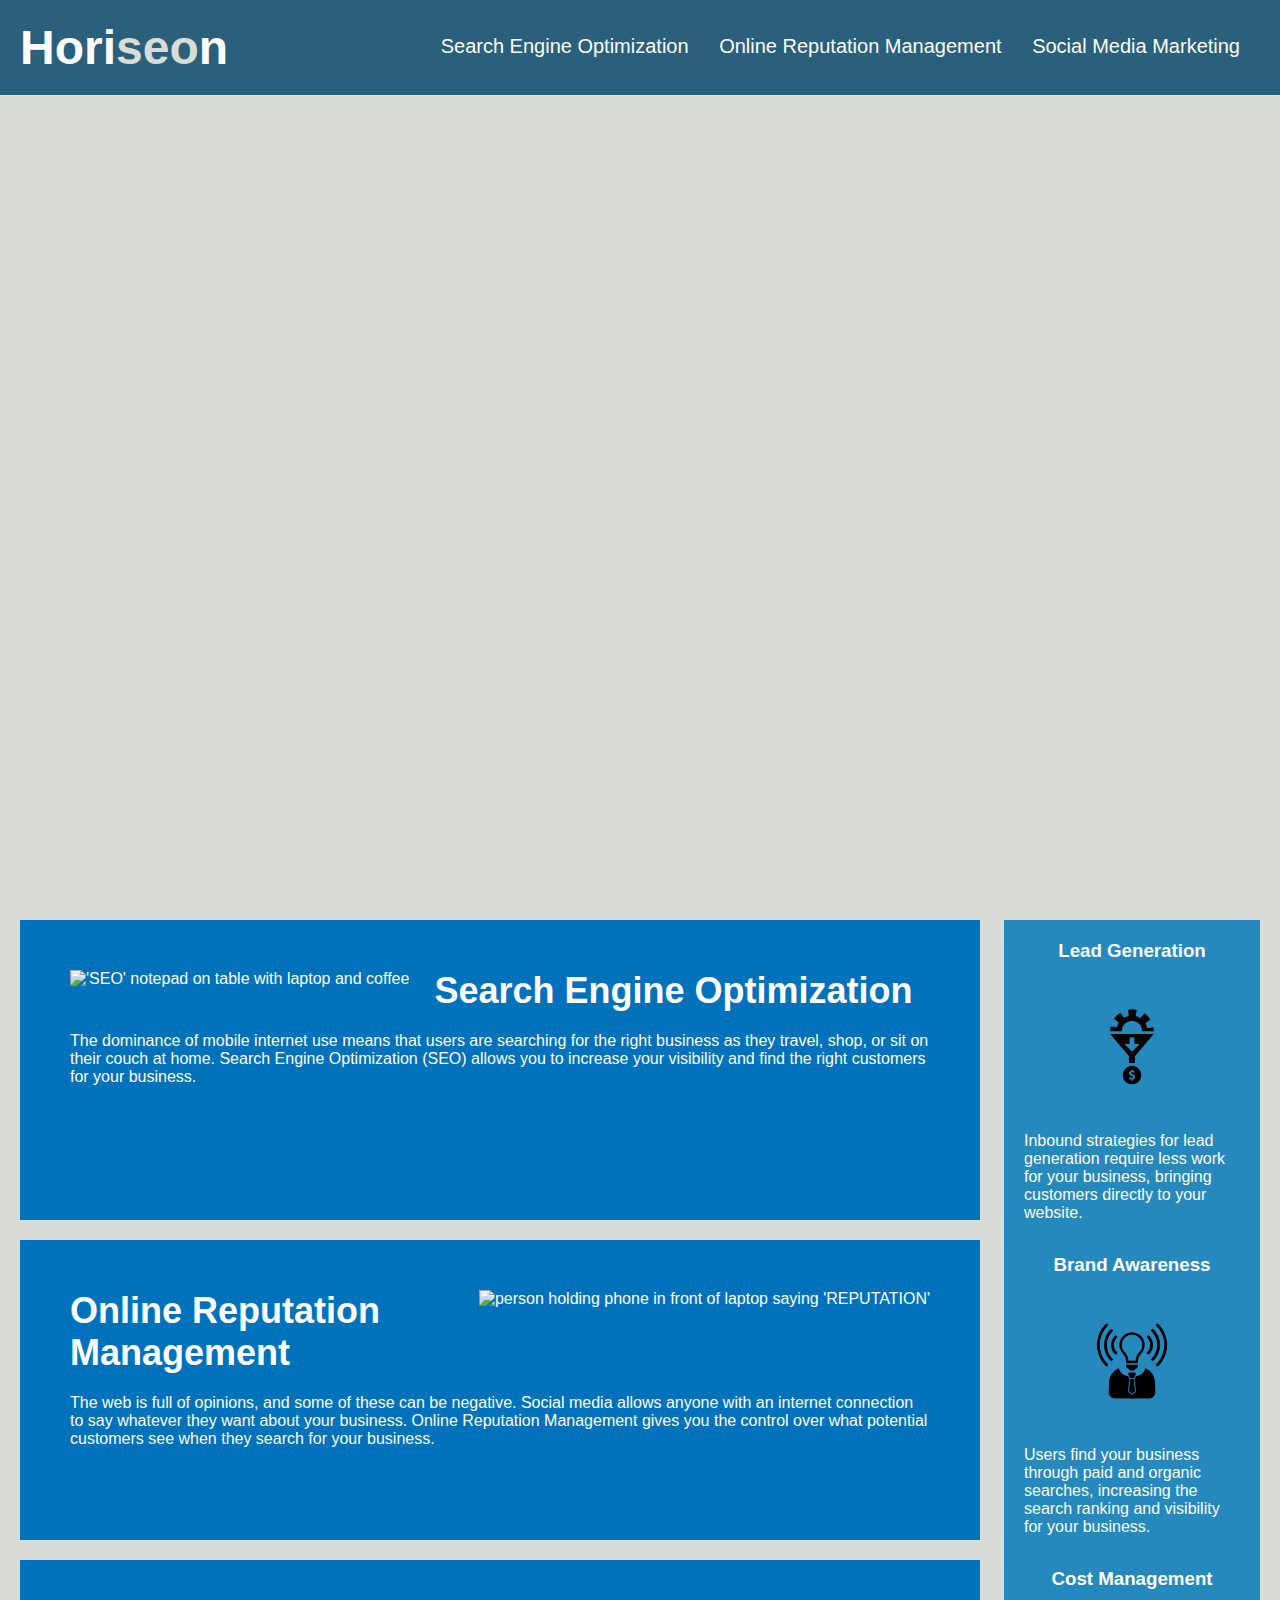
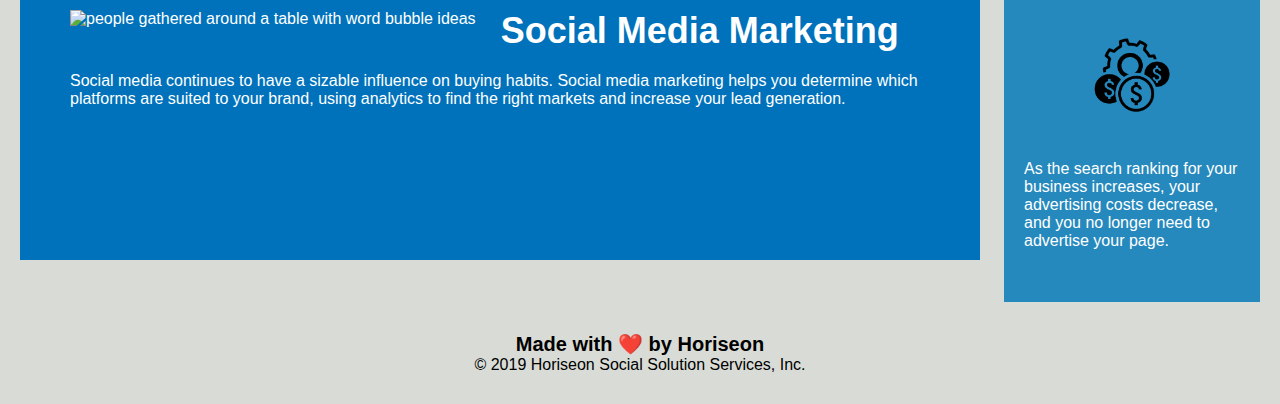
==== index.html @ fe3c57d3 "test update I hope" ====
<!DOCTYPE html>
<html lang="en-us">

<head>
    <meta charset="UTF-8" />
    <!-- refers to the css sheet -->
    <link rel="stylesheet" href="./css/style.css">
    <!-- website title -->
    <title>Horiseon Social Solutions Page</title>
</head>

<body>
    <div class="header">
        <h1>Hori<span class="seo">seo</span>n</h1>
        <div>
            <ul>
                <li>
                    <a href="#search-engine-optimization">Search Engine Optimization</a>
                </li>
                <li>
                    <a href="#online-reputation-management">Online Reputation Management</a>
                </li>
                <li>
                    <a href="#social-media-marketing">Social Media Marketing</a>
                </li>
            </ul>
        </div>
    </div>
    <div class="hero"></div>
    <div class="content">
        <div class="search-engine-optimization">
            <img src="./images/search-engine-optimization.jpg" class="float-left"  alt="'SEO' notepad on table with laptop and coffee"/>
            <h2>Search Engine Optimization</h2>
            <p>
                The dominance of mobile internet use means that users are searching for the right business as they travel, shop, or sit on their couch at home. Search Engine Optimization (SEO) allows you to increase your visibility and find the right customers for your business.
            </p>
        </div>
        <div id="online-reputation-management" class="online-reputation-management">
            <img src="./images/online-reputation-management.jpg" class="float-right" alt="person holding phone in front of laptop saying 'REPUTATION'"/>
            <h2>Online Reputation Management</h2>
            <p>
                The web is full of opinions, and some of these can be negative. Social media allows anyone with an internet connection to say whatever they want about your business. Online Reputation Management gives you the control over what potential customers see when they search for your business.
            </p>
        </div>
        <div id="social-media-marketing" class="social-media-marketing">
            <img src="./images/social-media-marketing.jpg" class="float-left" alt="people gathered around a table with word bubble ideas"/>
            <h2>Social Media Marketing</h2>
            <p>
                Social media continues to have a sizable influence on buying habits. Social media marketing helps you determine which platforms are suited to your brand, using analytics to find the right markets and increase your lead generation.
            </p>
        </div>
    </div>
    <div class="benefits">
        <div class="benefit-lead">
            <h3>Lead Generation</h3>
            <img src="./images/lead-generation.png" alt="gear funneling into money symbol"/>
            <p>
                Inbound strategies for lead generation require less work for your business, bringing customers directly to your website.
            </p>
        </div>
        <div class="benefit-brand">
            <h3>Brand Awareness</h3>
            <img src="./images/brand-awareness.png" alt="lightbulb-headed person shining"/>
            <p>
                Users find your business through paid and organic searches, increasing the search ranking and visibility for your business.
            </p>
        </div>
        <div class="benefit-cost">
            <h3>Cost Management</h3>
            <img src="./images/cost-management.png" alt="gear with three money symbols in front of it"/>
            <p>
                As the search ranking for your business increases, your advertising costs decrease, and you no longer need to advertise your page.
            </p>
        </div>
    </div>
    <div class="footer">
        <h2>Made with ❤️️ by Horiseon</h2>
        <p>
            &copy; 2019 Horiseon Social Solution Services, Inc.
        </p>
    </div>
</body>

</html>
---- css/style.css ----
* {
    box-sizing: border-box;
    padding: 0;
    margin: 0;
}

body {
    background-color: #d9dcd6;
}

.header {
    padding: 20px;
    font-family: 'Trebuchet MS', 'Lucida Sans Unicode', 'Lucida Grande', 'Lucida Sans', Arial, sans-serif;
    background-color: #2a607c;
    color: #ffffff;
}

.header h1 {
    display: inline-block;
    font-size: 48px;
}

.header h1 .seo {
    color: #d9dcd6;
}

.header div {
    padding-top: 15px;
    margin-right: 20px;
    float: right;
    font-family: 'Gill Sans', 'Gill Sans MT', Calibri, 'Trebuchet MS', sans-serif;
    font-size: 20px;
}

.header div ul {
    list-style-type: none;
}

.header div ul li {
    display: inline-block;
    margin-left: 25px;
}

a {
    color: #ffffff;
    text-decoration: none;
}

p {
    font-size: 16px;
}

.hero {
    height: 800px;
    width: 100%;
    margin-bottom: 25px;
    /* image of four people gathered at a meeting */
    background-image: url("../images/digital-marketing-meeting.jpg");
    background-size: cover;
    background-position: center;
}

.float-left {
    float: left;
    margin-right: 25px;
}

.float-right {
    float: right;
    margin-left: 25px;
}

.content {
    width: 75%;
    display: inline-block;
    margin-left: 20px;
}

.benefits {
    margin-right: 20px;
    padding: 20px;
    clear: both;
    float: right;
    width: 20%;
    height: 100%;
    font-family: 'Gill Sans', 'Gill Sans MT', Calibri, 'Trebuchet MS', sans-serif;
    background-color: #2589bd;
}

.benefit-lead {
    margin-bottom: 32px;
    color: #ffffff;
}

.benefit-brand {
    margin-bottom: 32px;
    color: #ffffff;
}

.benefit-cost {
    margin-bottom: 32px;
    color: #ffffff;
}

.benefit-lead h3 {
    margin-bottom: 10px;
    text-align: center;
}

.benefit-brand h3 {
    margin-bottom: 10px;
    text-align: center;
}

.benefit-cost h3 {
    margin-bottom: 10px;
    text-align: center;
}

.benefit-lead img {
    display: block;
    margin: 10px auto;
    max-width: 150px;
}

.benefit-brand img {
    display: block;
    margin: 10px auto;
    max-width: 150px;
}

.benefit-cost img {
    display: block;
    margin: 10px auto;
    max-width: 150px;
}

.search-engine-optimization {
    margin-bottom: 20px;
    padding: 50px;
    height: 300px;
    font-family: 'Gill Sans', 'Gill Sans MT', Calibri, 'Trebuchet MS', sans-serif;
    background-color: #0072bb;
    color: #ffffff;
}

.online-reputation-management {
    margin-bottom: 20px;
    padding: 50px;
    height: 300px;
    font-family: 'Gill Sans', 'Gill Sans MT', Calibri, 'Trebuchet MS', sans-serif;
    background-color: #0072bb;
    color: #ffffff;
}

.social-media-marketing {
    margin-bottom: 20px;
    padding: 50px;
    height: 300px;
    font-family: 'Gill Sans', 'Gill Sans MT', Calibri, 'Trebuchet MS', sans-serif;
    background-color: #0072bb;
    color: #ffffff;
}

.search-engine-optimization img {
    max-height: 200px;
}

.online-reputation-management img {
    max-height: 200px;
}

.social-media-marketing img {
    max-height: 200px;
}

.search-engine-optimization h2 {
    margin-bottom: 20px;
    font-size: 36px;
}

.online-reputation-management h2 {
    margin-bottom: 20px;
    font-size: 36px;
}

.social-media-marketing h2 {
    margin-bottom: 20px;
    font-size: 36px;
}

.footer {
    padding: 30px;
    clear: both;
    font-family: 'Trebuchet MS', 'Lucida Sans Unicode', 'Lucida Grande', 'Lucida Sans', Arial, sans-serif;
    text-align: center;
}

.footer h2 {
    font-size: 20px;
}
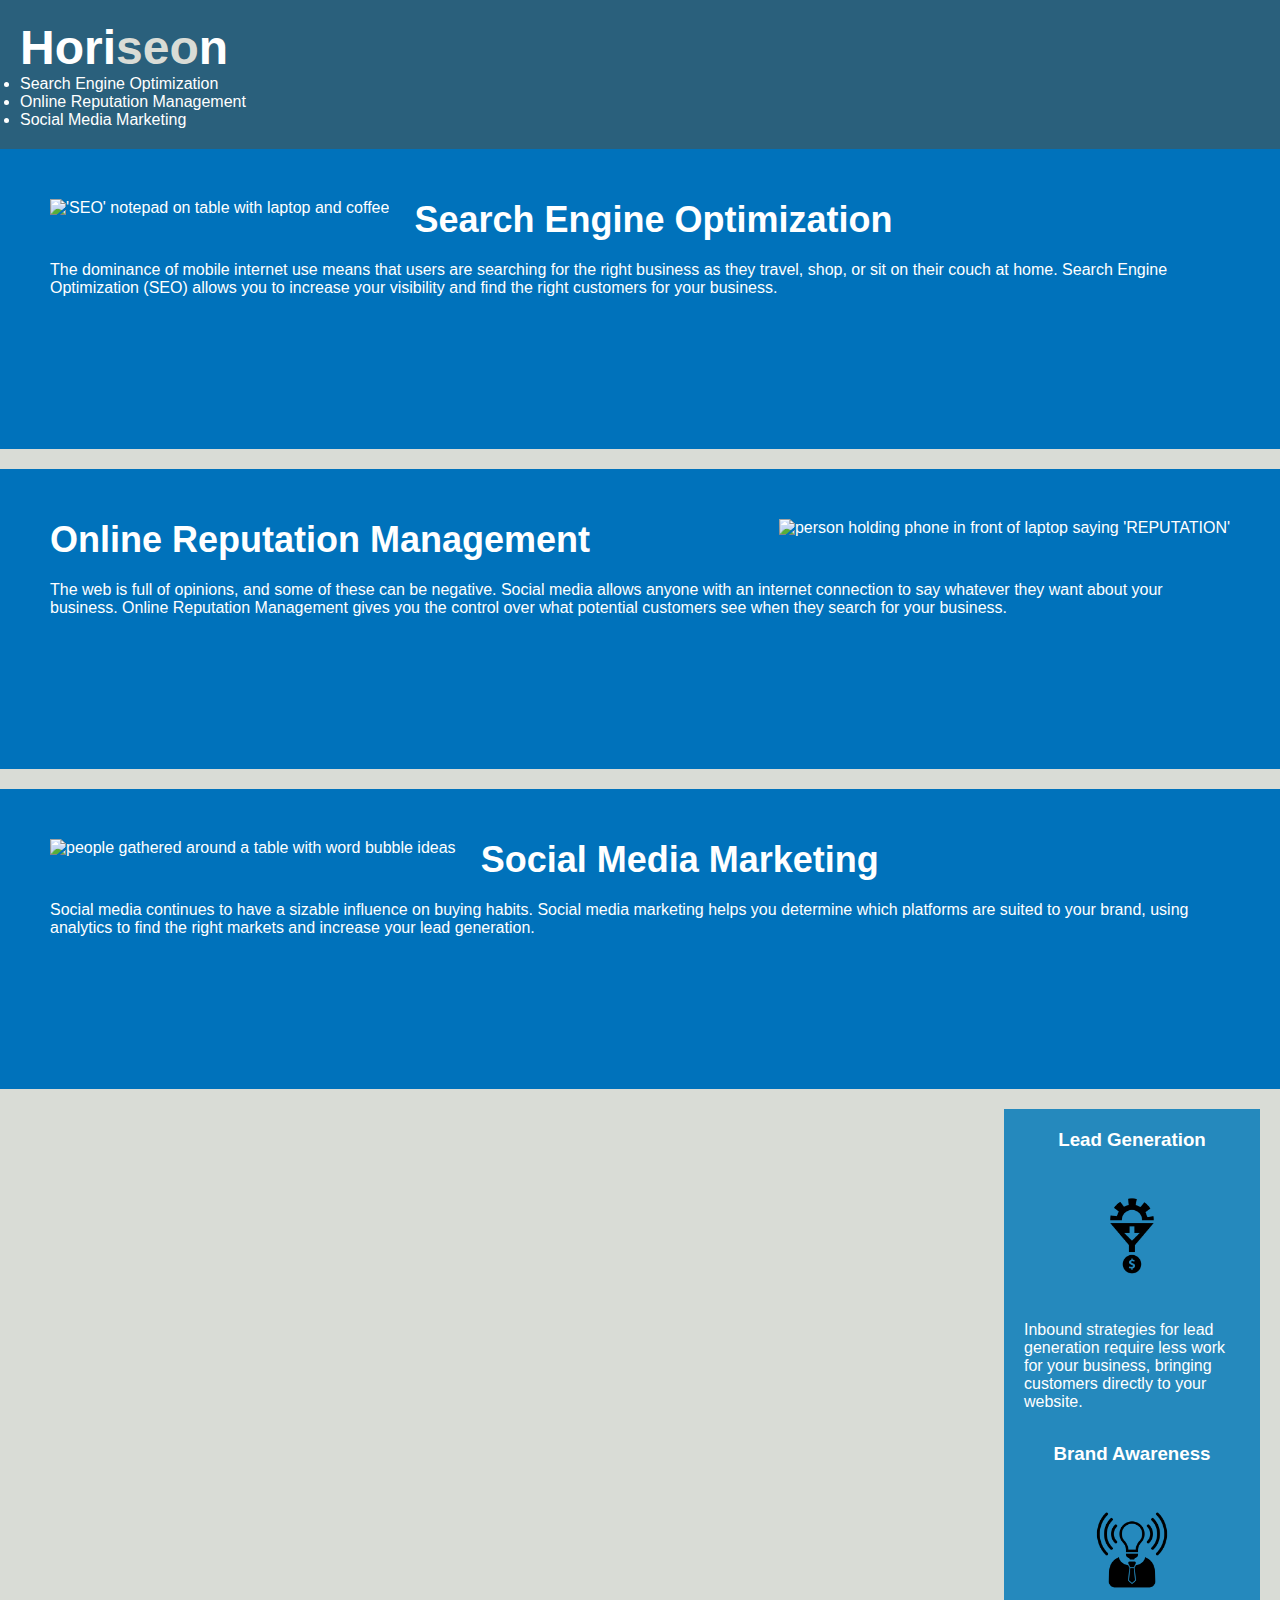
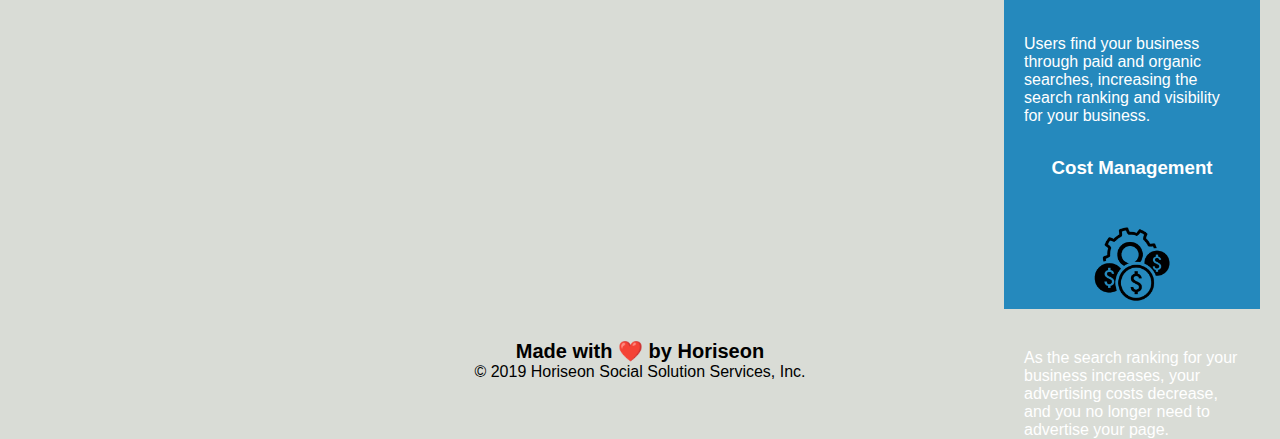
==== commit 76ce0e3f: "update" ====
--- a/index.html
+++ b/index.html
@@ -8,11 +8,11 @@
     <!-- website title -->
     <title>Horiseon Social Solutions Page</title>
 </head>
-
+<!-- TODO: replace div tags -->
 <body>
-    <div class="header">
+    <header class="header">
         <h1>Hori<span class="seo">seo</span>n</h1>
-        <div>
+        <section>
             <ul>
                 <li>
                     <a href="#search-engine-optimization">Search Engine Optimization</a>
@@ -24,10 +24,10 @@
                     <a href="#social-media-marketing">Social Media Marketing</a>
                 </li>
             </ul>
-        </div>
-    </div>
-    <div class="hero"></div>
-    <div class="content">
+        </section>
+    </header>
+    <body class="hero"></body>
+    <body class="content">
         <div class="search-engine-optimization">
             <img src="./images/search-engine-optimization.jpg" class="float-left"  alt="'SEO' notepad on table with laptop and coffee"/>
             <h2>Search Engine Optimization</h2>
@@ -49,7 +49,7 @@
                 Social media continues to have a sizable influence on buying habits. Social media marketing helps you determine which platforms are suited to your brand, using analytics to find the right markets and increase your lead generation.
             </p>
         </div>
-    </div>
+    </body>
     <div class="benefits">
         <div class="benefit-lead">
             <h3>Lead Generation</h3>
--- a/css/style.css
+++ b/css/style.css
@@ -199,3 +199,7 @@
 .footer h2 {
     font-size: 20px;
 }
+/*
+@media screen and {max-width: 320px;
+    width: 50%;
+}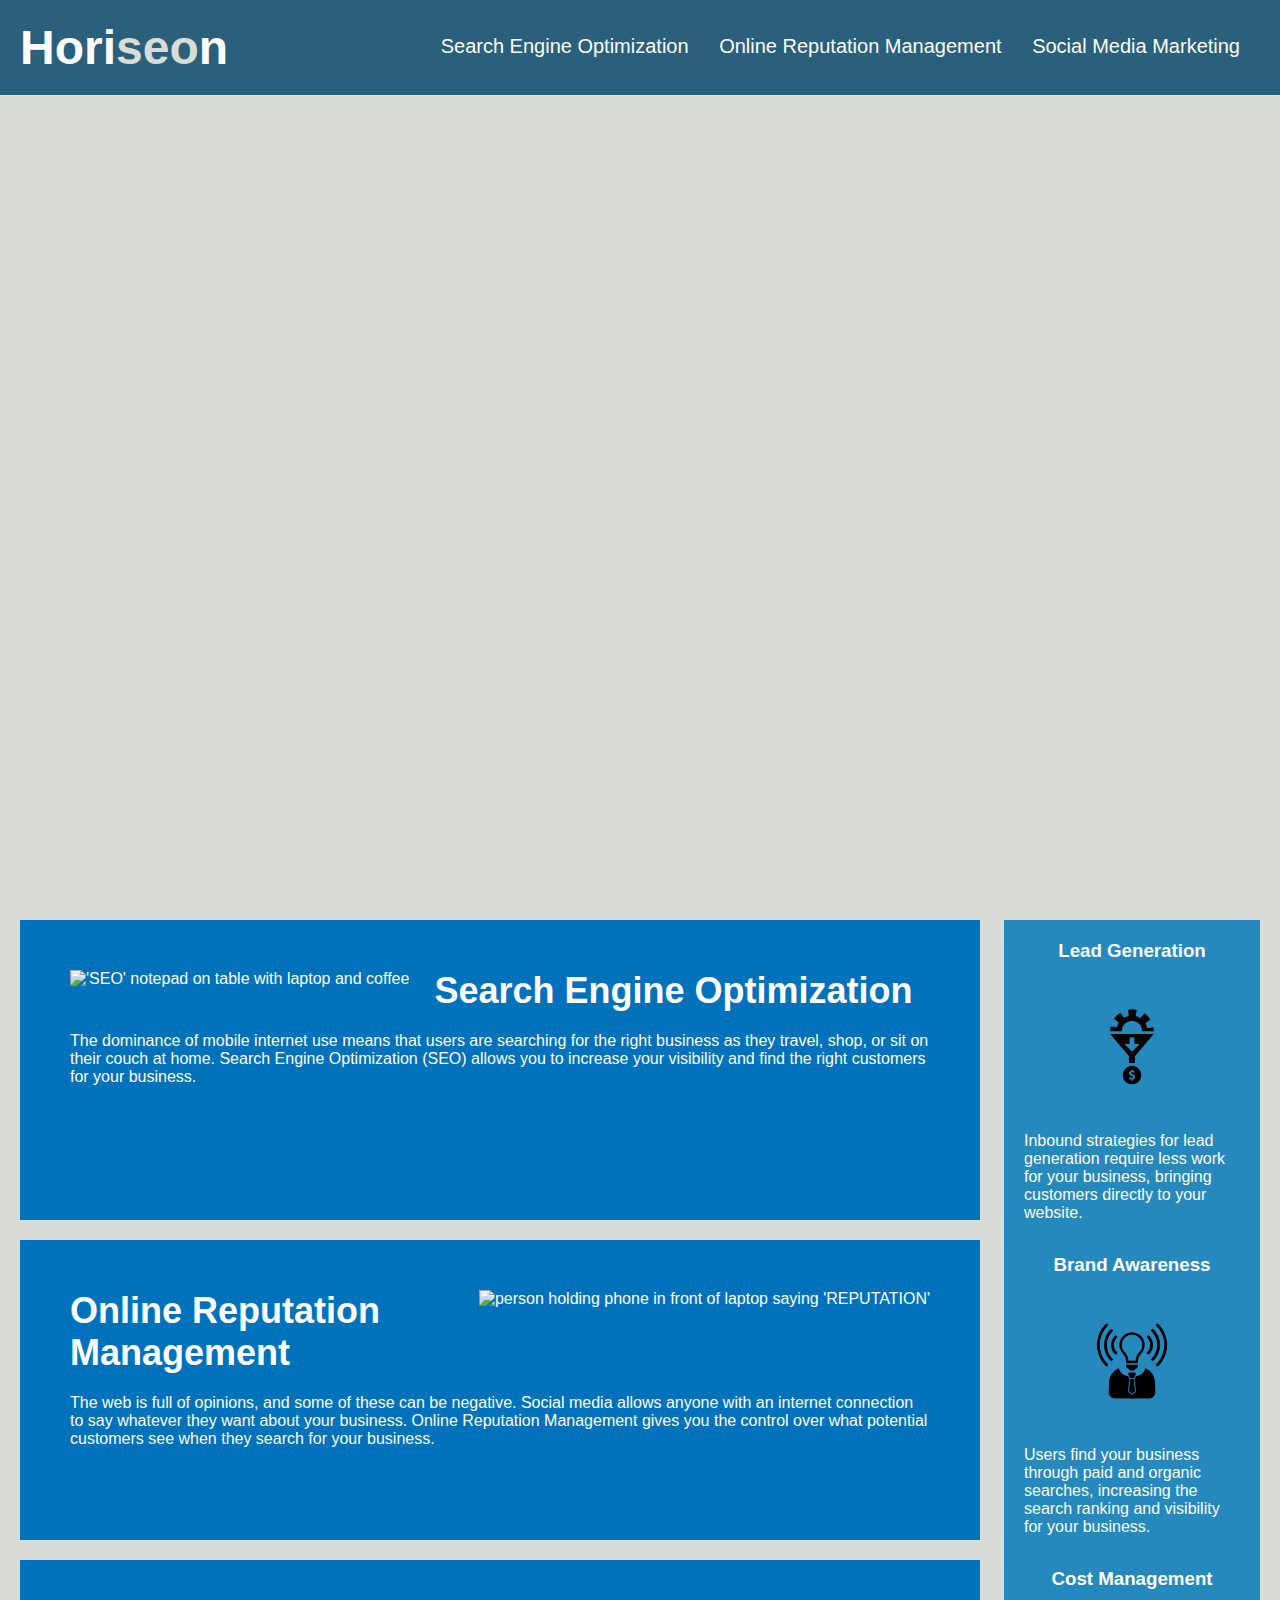
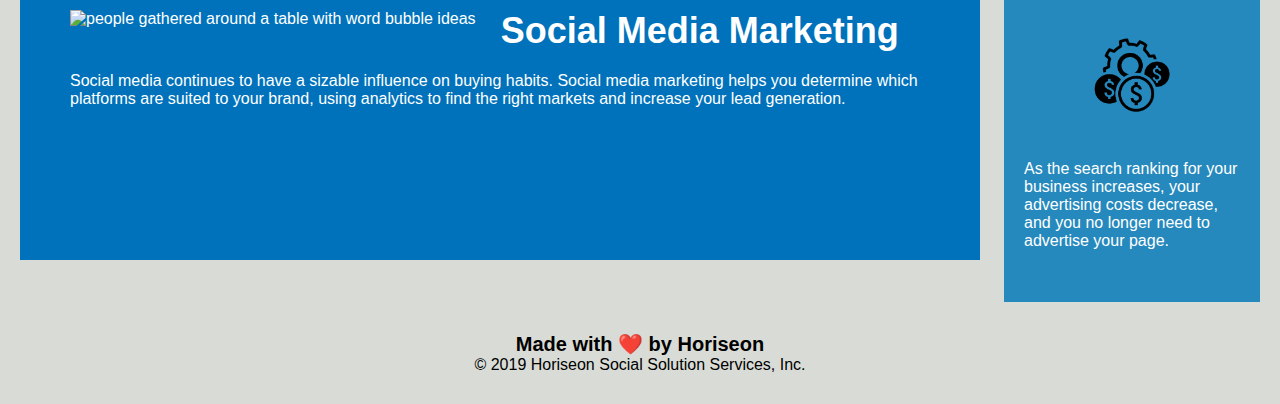
==== commit f38099d1: "update" ====
--- a/index.html
+++ b/index.html
@@ -8,77 +8,77 @@
     <!-- website title -->
     <title>Horiseon Social Solutions Page</title>
 </head>
-<!-- TODO: replace div tags -->
+
 <body>
-    <header class="header">
-        <h1>Hori<span class="seo">seo</span>n</h1>
-        <section>
-            <ul>
-                <li>
-                    <a href="#search-engine-optimization">Search Engine Optimization</a>
-                </li>
-                <li>
-                    <a href="#online-reputation-management">Online Reputation Management</a>
-                </li>
-                <li>
-                    <a href="#social-media-marketing">Social Media Marketing</a>
-                </li>
-            </ul>
-        </section>
-    </header>
-    <body class="hero"></body>
-    <body class="content">
-        <div class="search-engine-optimization">
+<header class="header">
+    <h1>Hori<span class="seo">seo</span>n</h1>
+<!-- the navigation -->
+    <nav>
+        <ul>
+            <li>
+                <a href="#search-engine-optimization">Search Engine Optimization</a>
+            </li>
+            <li>
+                <a href="#online-reputation-management">Online Reputation Management</a>
+            </li>
+            <li>
+                <a href="#social-media-marketing">Social Media Marketing</a>
+            </li>
+        </ul>
+    </nav>
+</header>
+    <div class="hero"></div>
+    <div class="content">
+        <section class="search-engine-optimization">
             <img src="./images/search-engine-optimization.jpg" class="float-left"  alt="'SEO' notepad on table with laptop and coffee"/>
             <h2>Search Engine Optimization</h2>
             <p>
                 The dominance of mobile internet use means that users are searching for the right business as they travel, shop, or sit on their couch at home. Search Engine Optimization (SEO) allows you to increase your visibility and find the right customers for your business.
             </p>
-        </div>
-        <div id="online-reputation-management" class="online-reputation-management">
+        </section>
+        <section id="online-reputation-management" class="online-reputation-management">
             <img src="./images/online-reputation-management.jpg" class="float-right" alt="person holding phone in front of laptop saying 'REPUTATION'"/>
             <h2>Online Reputation Management</h2>
             <p>
                 The web is full of opinions, and some of these can be negative. Social media allows anyone with an internet connection to say whatever they want about your business. Online Reputation Management gives you the control over what potential customers see when they search for your business.
             </p>
-        </div>
-        <div id="social-media-marketing" class="social-media-marketing">
+        </section>
+        <section id="social-media-marketing" class="social-media-marketing">
             <img src="./images/social-media-marketing.jpg" class="float-left" alt="people gathered around a table with word bubble ideas"/>
             <h2>Social Media Marketing</h2>
             <p>
                 Social media continues to have a sizable influence on buying habits. Social media marketing helps you determine which platforms are suited to your brand, using analytics to find the right markets and increase your lead generation.
             </p>
-        </div>
-    </body>
+        </section>
+    </div>
     <div class="benefits">
-        <div class="benefit-lead">
+        <section class="benefit-lead">
             <h3>Lead Generation</h3>
             <img src="./images/lead-generation.png" alt="gear funneling into money symbol"/>
             <p>
                 Inbound strategies for lead generation require less work for your business, bringing customers directly to your website.
             </p>
-        </div>
-        <div class="benefit-brand">
+        </section>
+        <section class="benefit-brand">
             <h3>Brand Awareness</h3>
             <img src="./images/brand-awareness.png" alt="lightbulb-headed person shining"/>
             <p>
                 Users find your business through paid and organic searches, increasing the search ranking and visibility for your business.
             </p>
-        </div>
-        <div class="benefit-cost">
+        </section>
+        <section class="benefit-cost">
             <h3>Cost Management</h3>
             <img src="./images/cost-management.png" alt="gear with three money symbols in front of it"/>
             <p>
                 As the search ranking for your business increases, your advertising costs decrease, and you no longer need to advertise your page.
             </p>
-        </div>
+        </section>
     </div>
-    <div class="footer">
+    <footer class="footer">
         <h2>Made with ❤️️ by Horiseon</h2>
         <p>
             &copy; 2019 Horiseon Social Solution Services, Inc.
         </p>
-    </div>
+    </footer>
 </body>
-
-</html>
+</html>--- a/css/style.css
+++ b/css/style.css
@@ -24,7 +24,7 @@
     color: #d9dcd6;
 }
 
-.header div {
+.header nav {
     padding-top: 15px;
     margin-right: 20px;
     float: right;
@@ -32,11 +32,11 @@
     font-size: 20px;
 }
 
-.header div ul {
+.header nav ul {
     list-style-type: none;
 }
 
-.header div ul li {
+.header nav ul li {
     display: inline-block;
     margin-left: 25px;
 }
